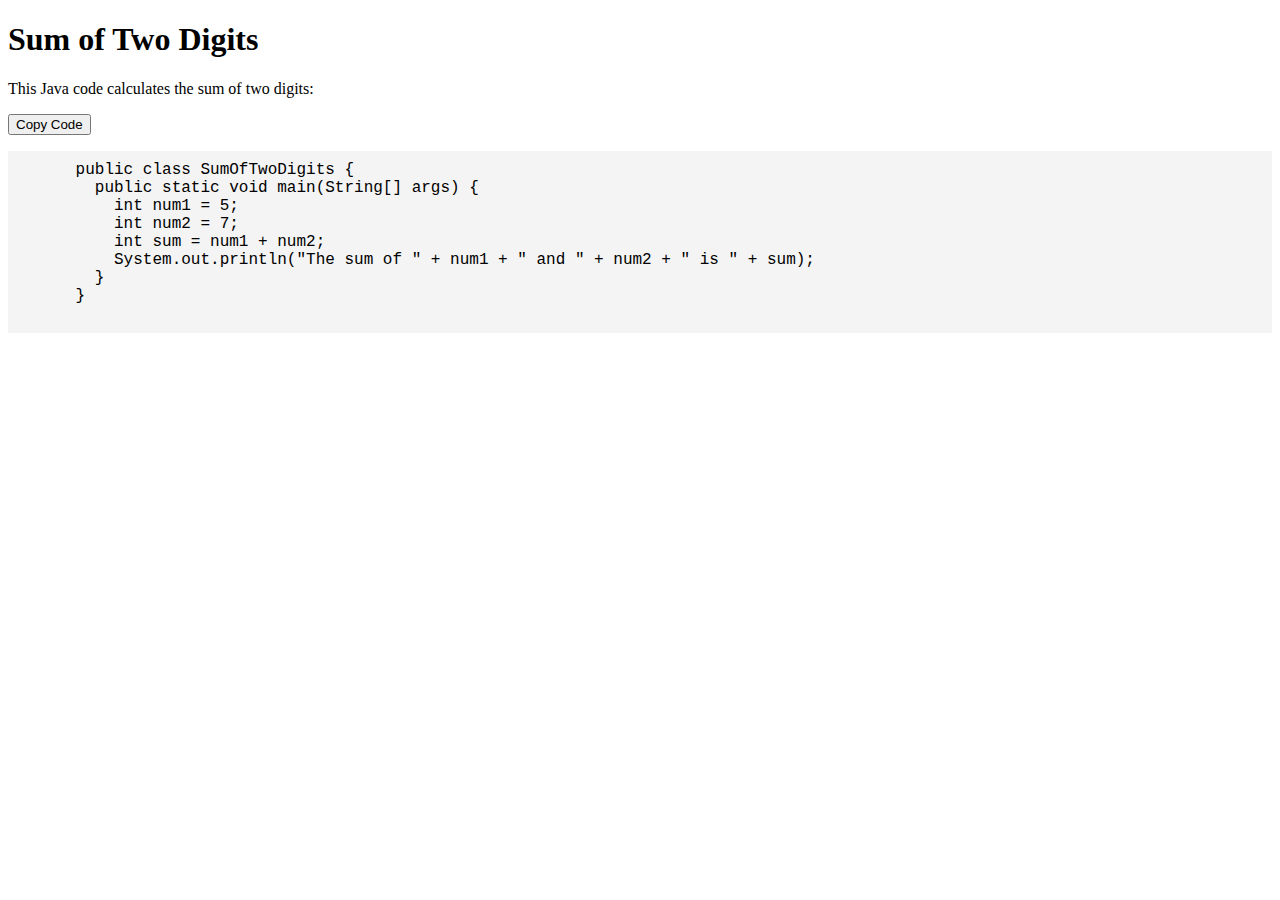
==== 1.html @ efd93c7b "Create 1.html" ====
<!DOCTYPE html>
<html>
  <head>
    <title>Sum of Two Digits</title>
    <style>
      /* CSS styles for the code snippet */
      pre {
        background-color: #f4f4f4;
        padding: 10px;
        font-size: 16px;
        font-family: 'Courier New', Courier, monospace;
      }
    </style>
    <script>
      // JavaScript code for copying the code snippet to clipboard
      function copyCode() {
        const code = document.getElementById('code-snippet').textContent.trim();
        navigator.clipboard.writeText(code).then(() => {
          alert('Code copied to clipboard!');
        });
      }
    </script>
  </head>
  <body>
    <h1>Sum of Two Digits</h1>
    <p>This Java code calculates the sum of two digits:</p>
    <button onclick="copyCode()">Copy Code</button>
    <pre id="code-snippet">
      public class SumOfTwoDigits {
        public static void main(String[] args) {
          int num1 = 5;
          int num2 = 7;
          int sum = num1 + num2;
          System.out.println("The sum of " + num1 + " and " + num2 + " is " + sum);
        }
      }
    </pre>
  </body>
</html>
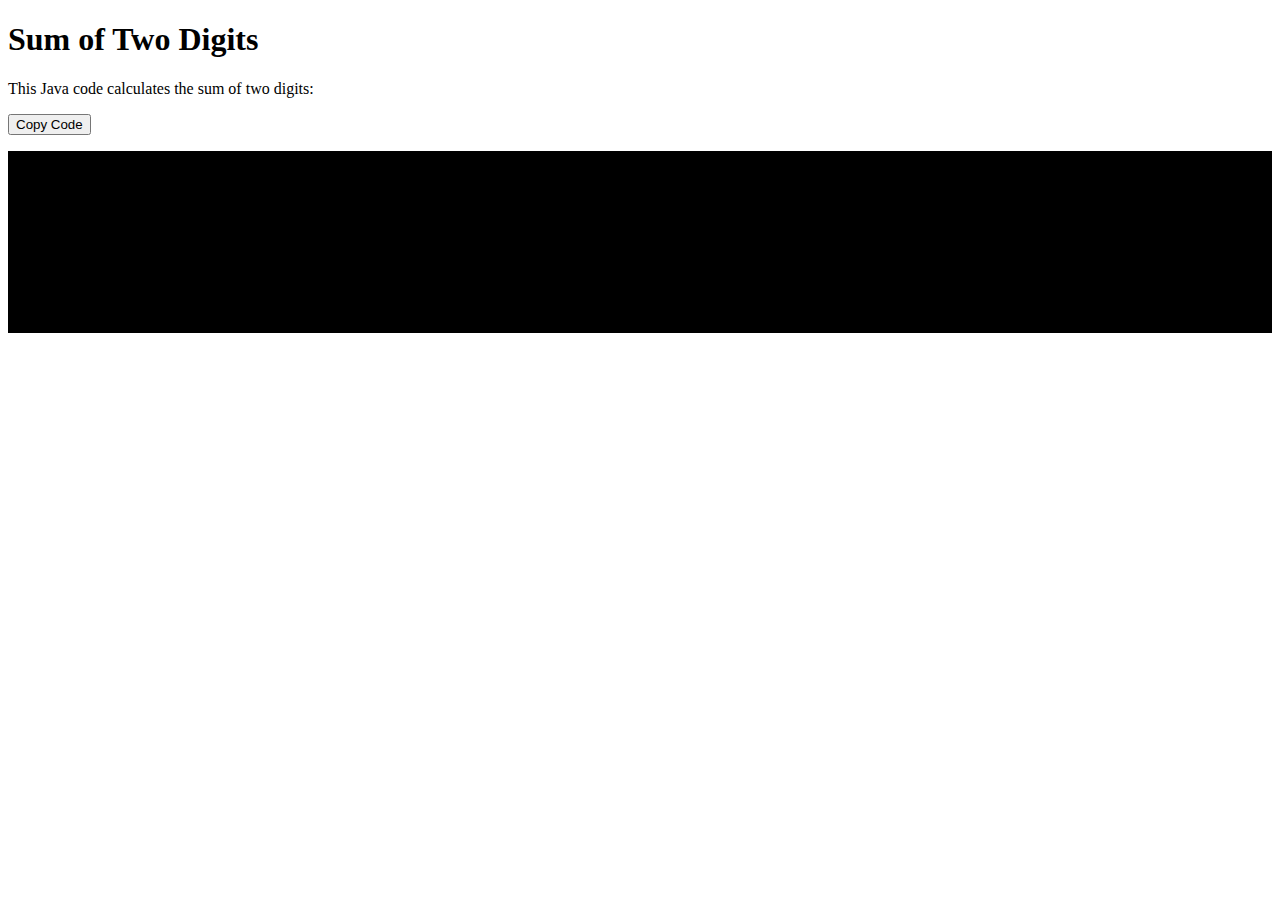
==== commit ea5a9da4: "Update 1.html" ====
--- a/1.html
+++ b/1.html
@@ -5,7 +5,7 @@
     <style>
       /* CSS styles for the code snippet */
       pre {
-        background-color: #f4f4f4;
+        background-color:black;
         padding: 10px;
         font-size: 16px;
         font-family: 'Courier New', Courier, monospace;
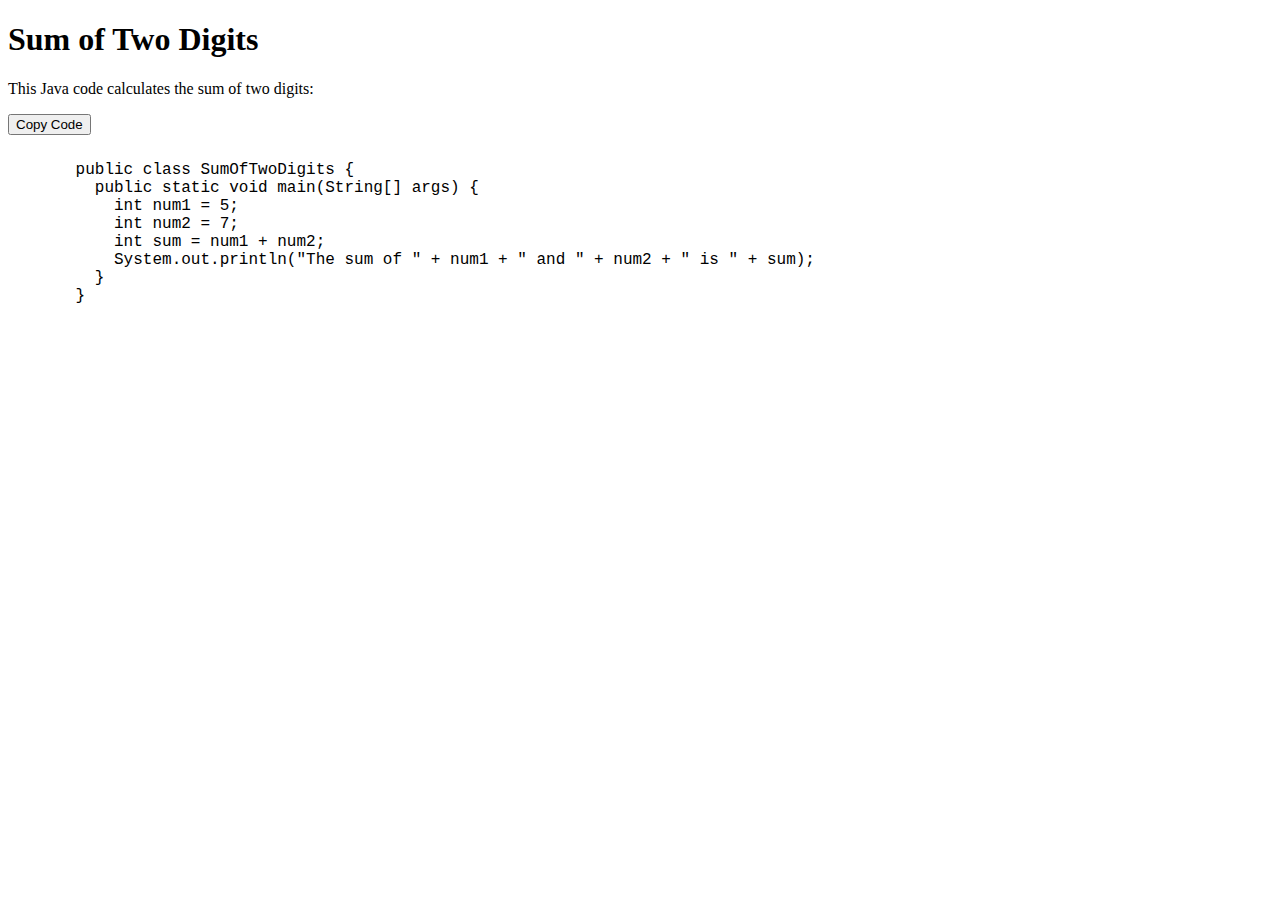
==== commit e4f3f2dd: "Update 1.html" ====
--- a/1.html
+++ b/1.html
@@ -5,7 +5,7 @@
     <style>
       /* CSS styles for the code snippet */
       pre {
-        background-color:black;
+        background-color: #ffff;
         padding: 10px;
         font-size: 16px;
         font-family: 'Courier New', Courier, monospace;
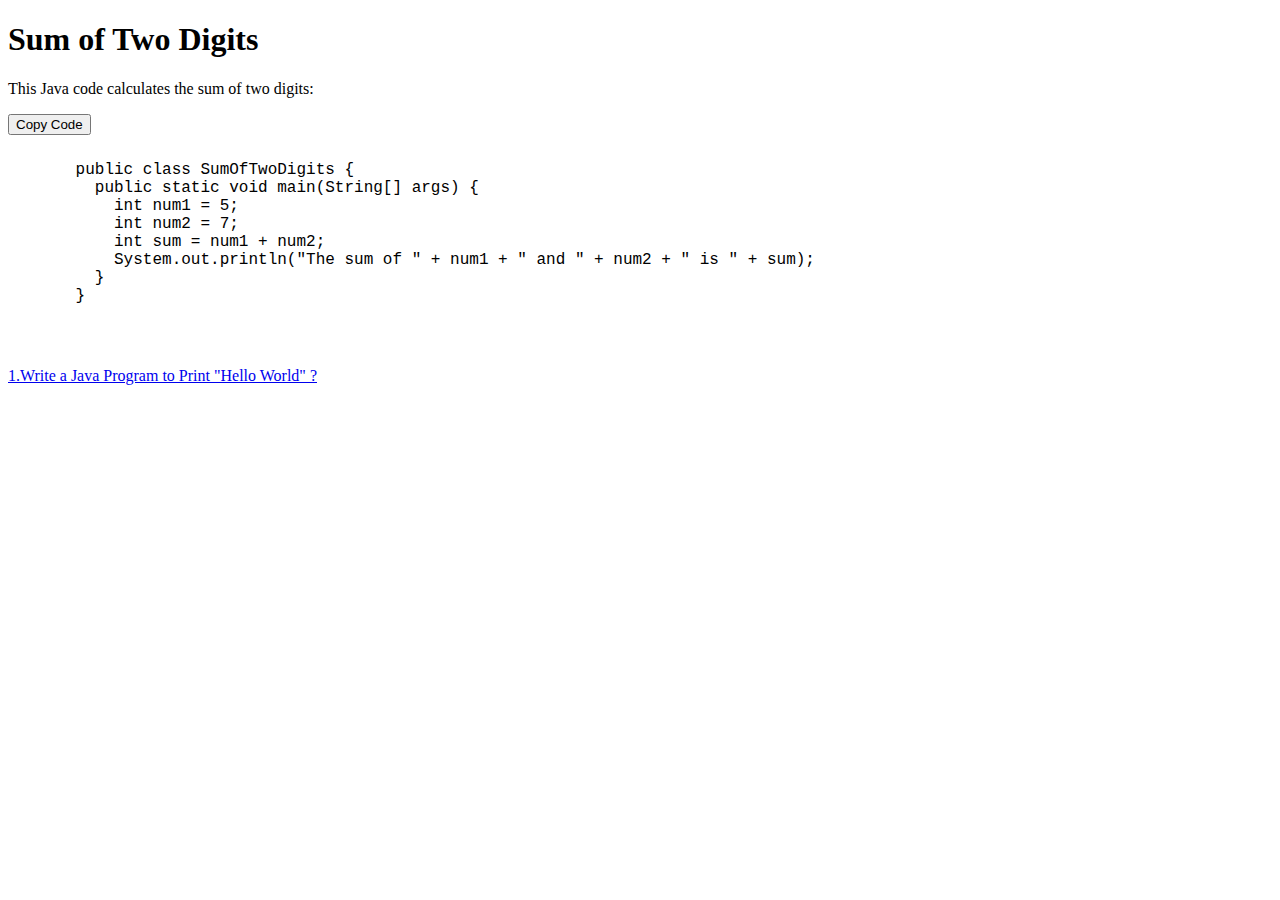
==== commit cd1b2215: "Update 1.html" ====
--- a/1.html
+++ b/1.html
@@ -35,5 +35,10 @@
         }
       }
     </pre>
+    <span>
+      <span>
+        <br>
+        
+    <a href="https://www.jdoodle.com/embed/v0/5vEP" rel="nofollow" target="_blank">1.Write a Java Program to Print "Hello World" ?</a>
   </body>
 </html>
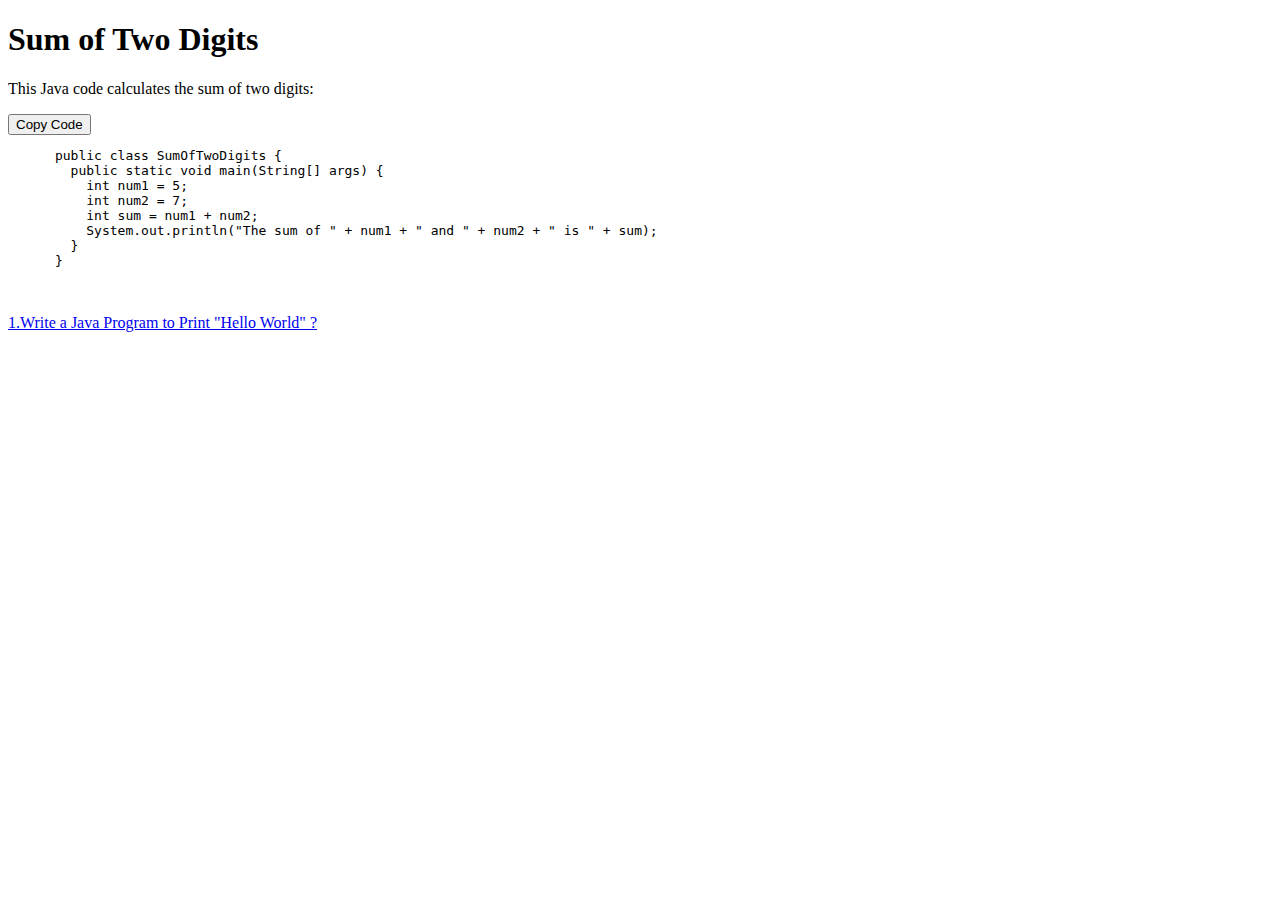
==== commit 48ddc31d: "Update 1.html" ====
--- a/1.html
+++ b/1.html
@@ -4,12 +4,23 @@
     <title>Sum of Two Digits</title>
     <style>
       /* CSS styles for the code snippet */
-      pre {
+      #pre {
+-webkit-box-shadow: inset -1px 3px 8px 5px #1F87FF, 2px 5px 16px 0px #0B325E, 6px 5px 15px 5px rgba(0,0,0,0); 
+box-shadow: inset -1px 3px 8px 5px #1F87FF, 2px 5px 16px 0px #0B325E, 6px 5px 15px 5px rgba(0,0,0,0);
+background: #1C6EA4;
+         
+        padding: 10px;
+        font-size: 16px;
+        font-family: 'Courier New', Courier, monospace;
+}
+
+      
+/*       pre {
         background-color: #ffff;
         padding: 10px;
         font-size: 16px;
         font-family: 'Courier New', Courier, monospace;
-      }
+      } */
     </style>
     <script>
       // JavaScript code for copying the code snippet to clipboard
